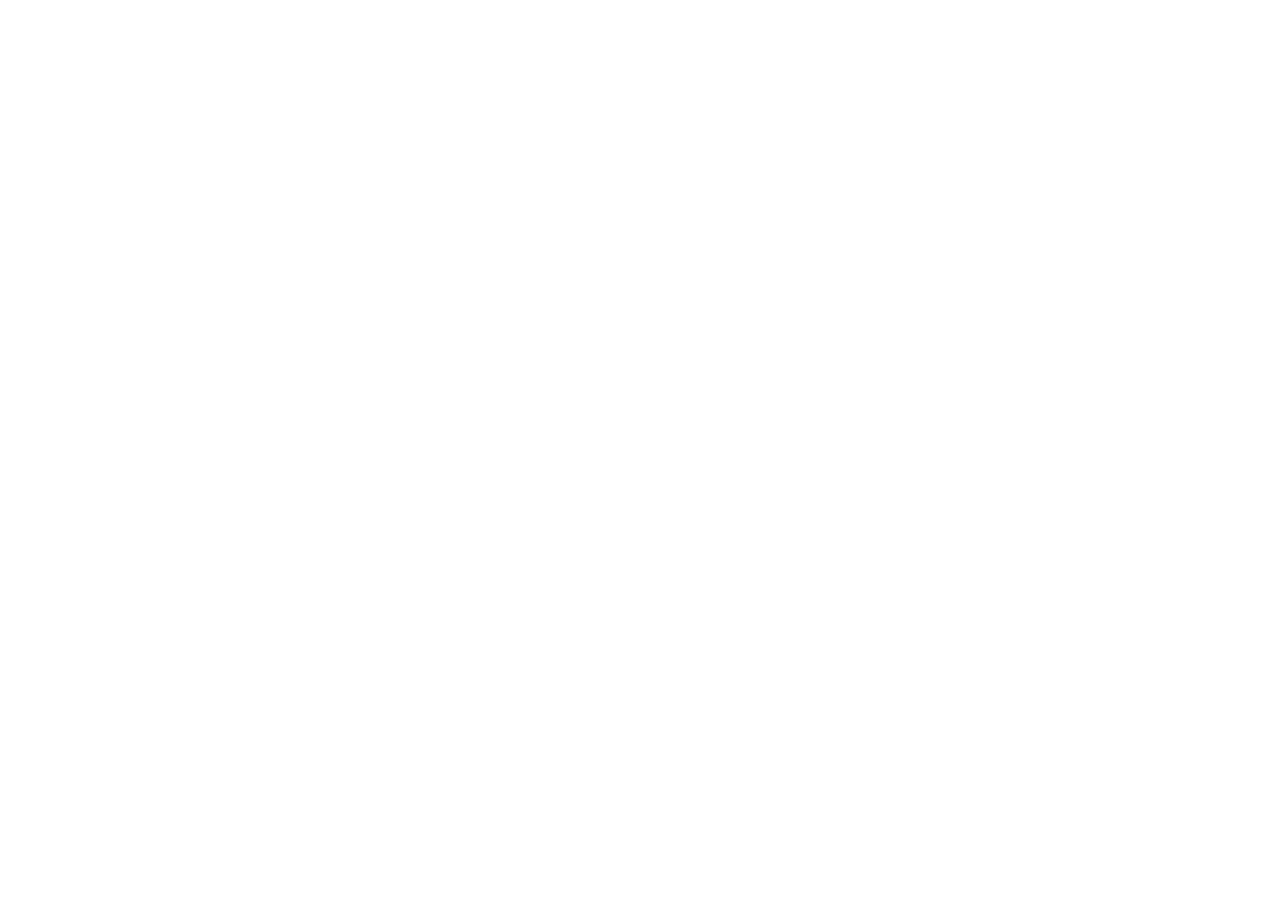
==== index.html @ c9d539d9 "index.html file updated." ====
<!DOCTYPE html>
<html lang="en">
<head>
    <meta charset="UTF-8">
    <meta name="viewport" content="width=device-width, initial-scale=1.0">
    <title>Music Mashup</title>
</head>
<body>
    
</body>
</html>
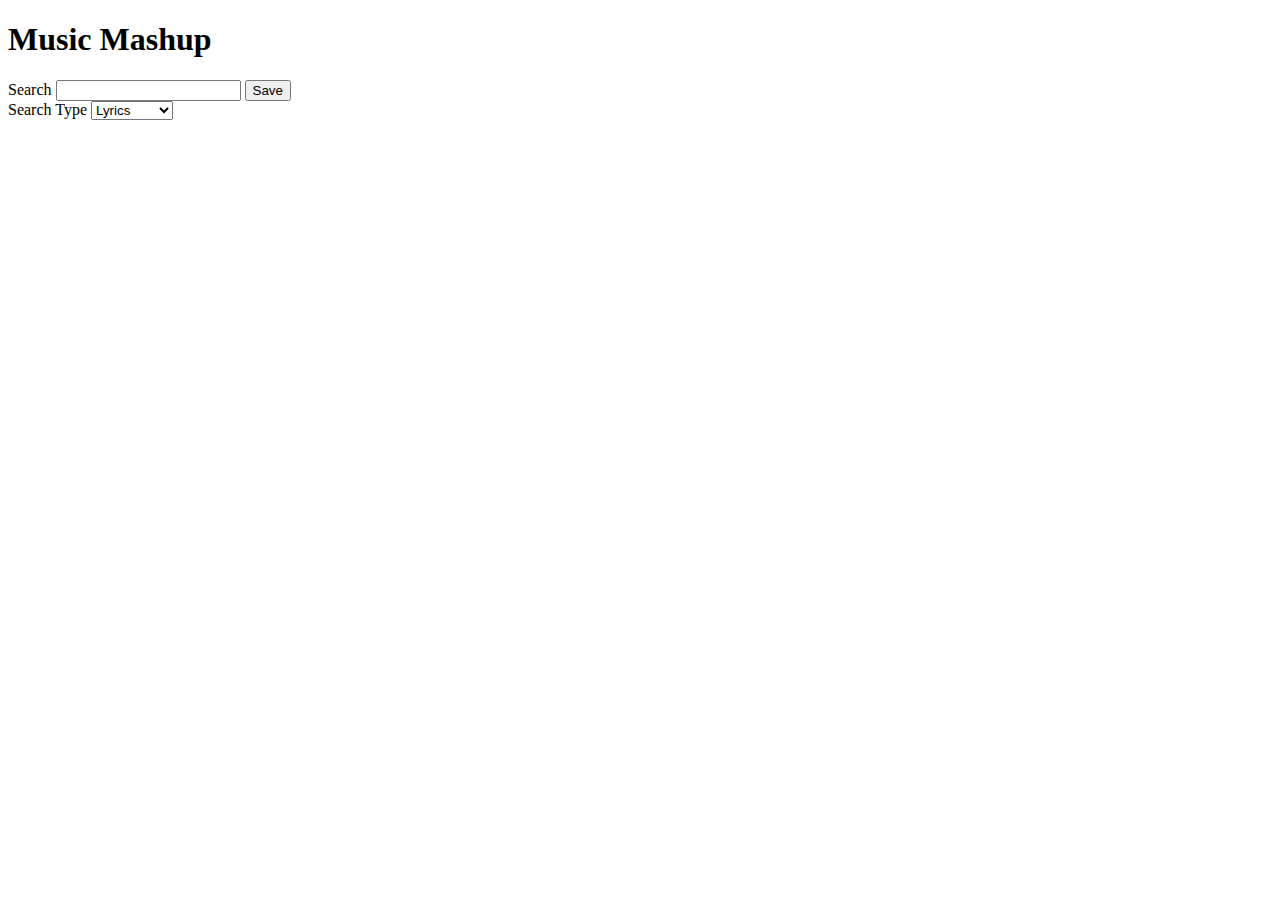
==== commit 9b81200a: "initial code added to index.html" ====
--- a/index.html
+++ b/index.html
@@ -1,11 +1,38 @@
-<!DOCTYPE html>
-<html lang="en">
-<head>
-    <meta charset="UTF-8">
+
+<!doctype html>
+<html class="no-js" lang="en">
+  <head>
+    <meta charset="utf-8" />
+    <meta http-equiv="x-ua-compatible" content="ie=edge">
     <meta name="viewport" content="width=device-width, initial-scale=1.0">
     <title>Music Mashup</title>
-</head>
+    <link rel="stylesheet" href="assets/css/foundation.css">
+  </head>
 <body>
-    
+
+
+<h1>Music Mashup</h1>
+ <form> 
+  <div class="grid-x grid-padding-x">
+    <div class="medium-3 cell">
+      <label>Search
+        <input type="text" placeholder="">
+      </label>
+      <button type="button" class="success button">Save</button>
+    </div>
+    <div class="medium-3 cell">
+        <label>Search Type</label>
+          <select>
+            <option value="lyrics">Lyrics</option>
+            <option value="artist">Artist</option>
+            <option value="song">Song Title</option>
+          </select>
+    </div>
+  </div>
+</form>    
+
+
+<script src="assets/js/vendor.js"></script>
+<script src="assets/js/foundation.js"></script>
 </body>
-</html>+</html>
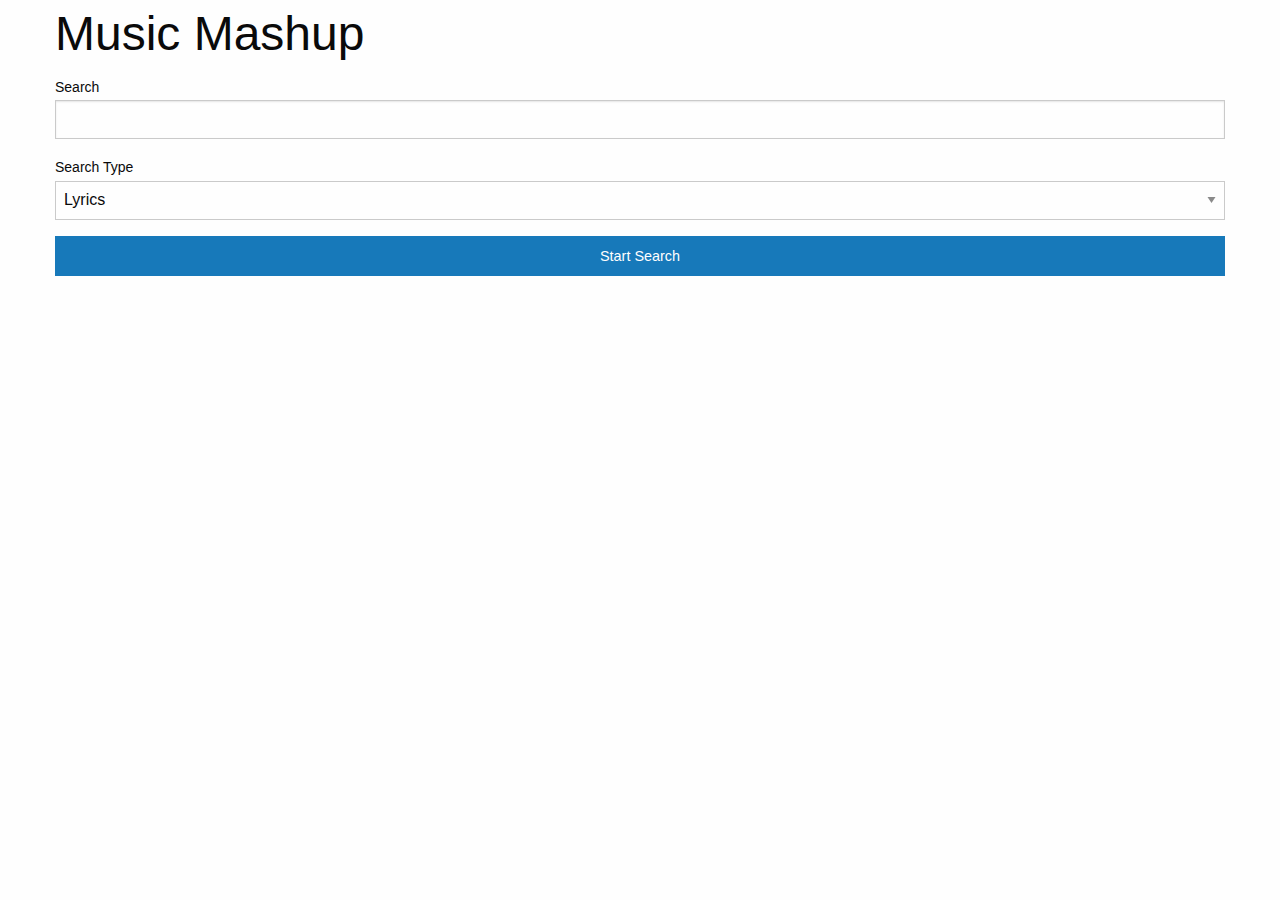
==== commit a95531f9: "adding updated index.html" ====
--- a/index.html
+++ b/index.html
@@ -7,30 +7,30 @@
     <meta name="viewport" content="width=device-width, initial-scale=1.0">
     <title>Music Mashup</title>
     <link rel="stylesheet" href="assets/css/foundation.css">
+    <link rel="stylesheet" href="assets/css/styles.css">
+
   </head>
-<body>
+<body class="grid-container">
 
-
-<h1>Music Mashup</h1>
- <form> 
-  <div class="grid-x grid-padding-x">
-    <div class="medium-3 cell">
-      <label>Search
-        <input type="text" placeholder="">
-      </label>
-      <button type="button" class="success button">Save</button>
+<main>
+  <h1>Music Mashup</h1>
+  <form> 
+    <div>
+      <div>
+        <label>Search
+          <input type="text" placeholder="">
+        </label>
+          <label>Search Type</label>
+            <select>
+              <option value="lyrics">Lyrics</option>
+              <option value="artist">Artist</option>
+              <option value="song">Song Title</option>
+            </select>
+            <button type="button" class="primary button expanded">Start Search</button>
+      </div>
     </div>
-    <div class="medium-3 cell">
-        <label>Search Type</label>
-          <select>
-            <option value="lyrics">Lyrics</option>
-            <option value="artist">Artist</option>
-            <option value="song">Song Title</option>
-          </select>
-    </div>
-  </div>
-</form>    
-
+  </form>    
+</main>
 
 <script src="assets/js/vendor.js"></script>
 <script src="assets/js/foundation.js"></script>
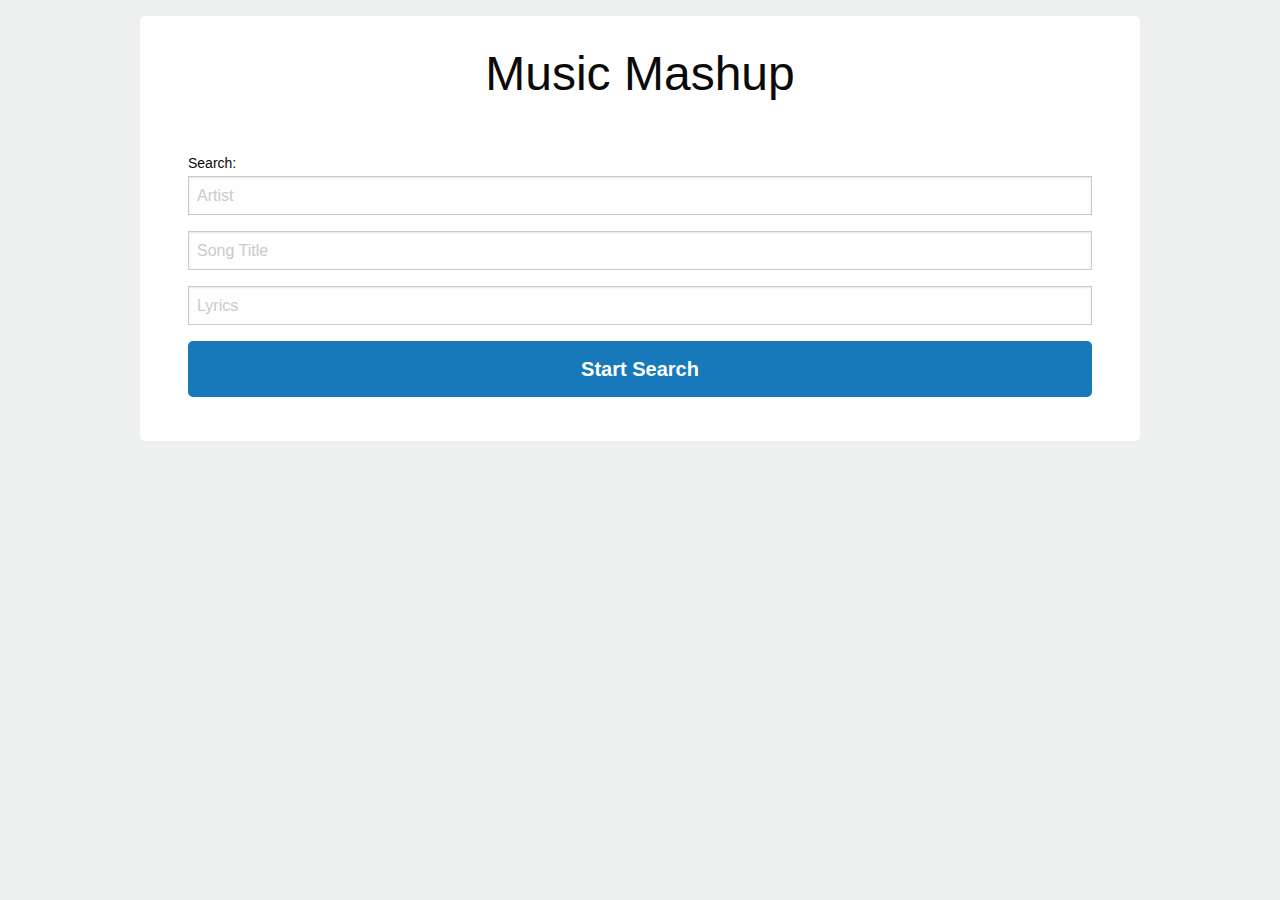
==== commit 59d5d308: "updated index, added styles, added js variables for index elements" ====
--- a/index.html
+++ b/index.html
@@ -14,25 +14,21 @@
 
 <main>
   <h1>Music Mashup</h1>
-  <form> 
+  <form id="indexForm"> 
     <div>
       <div>
-        <label>Search
-          <input type="text" placeholder="">
-        </label>
-          <label>Search Type</label>
-            <select>
-              <option value="lyrics">Lyrics</option>
-              <option value="artist">Artist</option>
-              <option value="song">Song Title</option>
-            </select>
-            <button type="button" class="primary button expanded">Start Search</button>
+        <label>Search:</label>
+          <input id="artistInput" type="text" placeholder="Artist">
+          <input id="songInput" type="text" placeholder="Song Title">
+          <input id="lyricsInput" type="text" placeholder="Lyrics">
+          <button id="startSearchBtn" type="button" class="primary button expanded">Start Search</button>
       </div>
     </div>
   </form>    
 </main>
-
+<script src="https://cdnjs.cloudflare.com/ajax/libs/jquery/3.5.1/jquery.min.js"></script>
 <script src="assets/js/vendor.js"></script>
 <script src="assets/js/foundation.js"></script>
+<script src="assets/js/script.js"></script>
 </body>
 </html>
--- a/assets/css/styles.css
+++ b/assets/css/styles.css
@@ -0,0 +1,71 @@
+h1, h2, h3 {
+    text-align: center;
+  }
+  h1 {
+    margin: 0 auto .5em;
+  }
+  body {
+    background-color: #eef0f0;
+    height: 100%;
+  }
+  main {
+    background-color: #FFF;
+    border-radius: 5px;
+    box-sizing: border-box;
+    margin: 1em auto;
+    max-width: 1000px;
+    padding: 1.5em 3em;
+  }
+  .button {
+    border-radius: 5px;
+    color: #FFF;
+    font-size: 1.25em;
+    font-weight: bold;
+    margin: .5em auto 1em;
+  }
+
+  .search-form {
+    display: flex;
+    flex-direction: column;
+}
+
+#indexForm {
+  width: 100%;
+  padding-top: 0;
+  margin-left: 0;
+}
+
+form {
+    width: 100%;
+    padding-top: 20px;
+    margin-left: 10px;
+}
+
+.search-results {
+    width: 100%;
+    padding-top: 20px;
+    margin-left: 10px;
+    margin-right: 10px;
+}
+
+
+@media screen and (min-width:992px){
+  #indexForm {
+      width: 100%;
+      padding-top: 20px;
+  } 
+
+  form {
+      width: 25%;
+      padding-top: 20px;
+  }
+
+  .search-results {
+      width: 75%;
+      padding-top: 20px;
+  }
+  .search-form {
+      display: flex;
+      flex-direction: row;
+  }
+}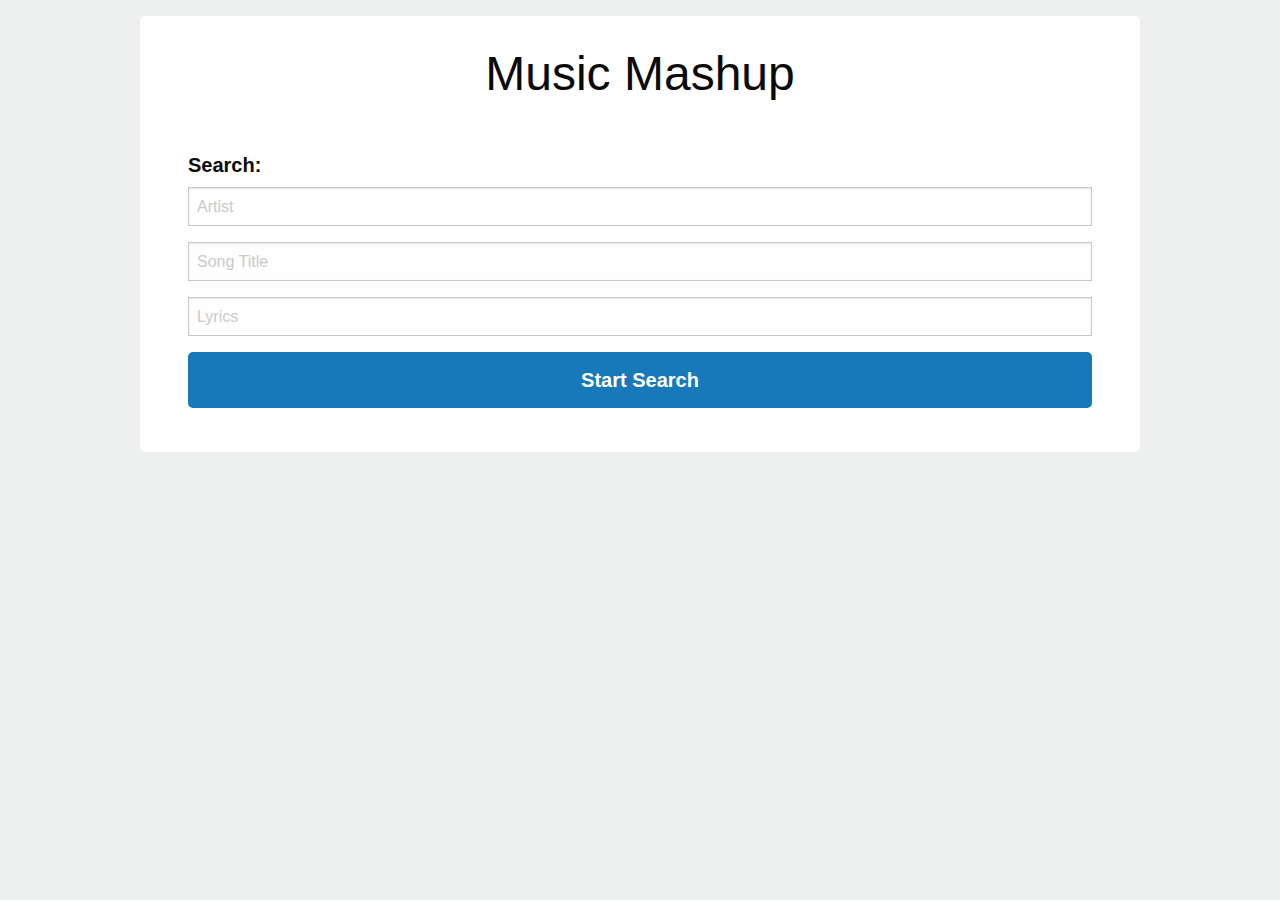
==== commit 69acca61: "Added error msg to index page, added styles to results using js to append class" ====
--- a/index.html
+++ b/index.html
@@ -12,12 +12,12 @@
   </head>
 <body class="grid-container">
 
-<main>
+<main id="mainIndex">
   <h1>Music Mashup</h1>
   <form id="indexForm"> 
     <div>
       <div>
-        <label>Search:</label>
+        <h5 id="searchLabel">Search:</h5>
           <input id="artistInput" type="text" placeholder="Artist">
           <input id="songInput" type="text" placeholder="Song Title">
           <input id="lyricsInput" type="text" placeholder="Lyrics">
@@ -29,6 +29,6 @@
 <script src="https://cdnjs.cloudflare.com/ajax/libs/jquery/3.5.1/jquery.min.js"></script>
 <script src="assets/js/vendor.js"></script>
 <script src="assets/js/foundation.js"></script>
-<script src="assets/js/script.js"></script>
+<script src="assets/js/index-script.js"></script>
 </body>
 </html>
--- a/assets/css/styles.css
+++ b/assets/css/styles.css
@@ -1,32 +1,79 @@
-h1, h2, h3 {
-    text-align: center;
-  }
-  h1 {
-    margin: 0 auto .5em;
-  }
-  body {
-    background-color: #eef0f0;
-    height: 100%;
-  }
-  main {
-    background-color: #FFF;
-    border-radius: 5px;
-    box-sizing: border-box;
-    margin: 1em auto;
-    max-width: 1000px;
-    padding: 1.5em 3em;
-  }
-  .button {
-    border-radius: 5px;
-    color: #FFF;
-    font-size: 1.25em;
-    font-weight: bold;
-    margin: .5em auto 1em;
-  }
+h1, h4 {
+  margin: 0 auto .5em;
+  text-align: center;
+}
 
-  .search-form {
-    display: flex;
-    flex-direction: column;
+h2, h3 {
+  text-align: left;
+}
+
+h2 {
+  color: #1779ba;
+  line-height: 1em;
+  margin-bottom: .15em;
+}
+
+h3#resultsHdr {
+  margin-bottom: .5em;
+  margin-left: .5em;
+}
+
+h5 {
+  font-weight: bold;
+}
+
+.errorMsg {
+  color: #db0030;
+}
+
+body {
+  background-color: #eef0f0;
+  height: 100%;
+}
+
+#mainIndex {
+  background-color: #FFF;
+  border-radius: 5px;
+  box-sizing: border-box;
+  margin: 1em auto;
+  max-width: 1000px;
+  padding: 1.5em 3em;
+}
+
+#resultsMain {
+  display: flex;
+  flex-direction: row;
+  flex-wrap: wrap;
+  justify-content: center;
+  margin: 0 auto;
+  width: 100%;
+}
+
+#resultSearchColumnFlex {
+  flex: 1 1 350px;
+  margin: 0 1em 1em 1em;
+}
+
+.resultCards {
+  background-color: #fcfcfc;
+  border-radius: 10px;
+  box-sizing: border-box;
+  padding: 1em 2em;
+  margin: .25em auto 1em;
+  word-break: break-word;
+}
+
+#startSearchBtn {
+  border-radius: 5px;
+  color: #FFF;
+  font-size: 1.25em;
+  font-weight: bold;
+  margin: .5em auto 1em;
+}
+
+.search-form {
+  display: flex;
+  flex-direction: column;
 }
 
 #indexForm {
@@ -36,36 +83,50 @@
 }
 
 form {
-    width: 100%;
-    padding-top: 20px;
-    margin-left: 10px;
+  width: 100%;
+  padding-top: 20px;
+  margin-left: 10px;
 }
 
-.search-results {
-    width: 100%;
-    padding-top: 20px;
-    margin-left: 10px;
-    margin-right: 10px;
+#search-results {
+  width: 100%;
 }
 
+#resultsColumn {
+  flex: 2 2 600px;
+  margin: 1em;
+}
+
+#resultSearchColumn {
+  background: #FFF;
+  padding: 1.5em;
+  margin: 0;
+}
 
 @media screen and (min-width:992px){
   #indexForm {
-      width: 100%;
-      padding-top: 20px;
+    width: 100%;
+    padding-top: 20px;
   } 
 
   form {
-      width: 25%;
-      padding-top: 20px;
+    width: 25%;
+    padding-top: 20px;
   }
 
   .search-results {
-      width: 75%;
-      padding-top: 20px;
+    width: 75%;
+    padding-top: 20px;
   }
   .search-form {
-      display: flex;
-      flex-direction: row;
+    display: flex;
+    flex-direction: row;
+  }
+}
+
+@media screen and (max-width:1028px){
+  h4 {
+    font-size: 2.5em;
+    line-height: 1em;
   }
 }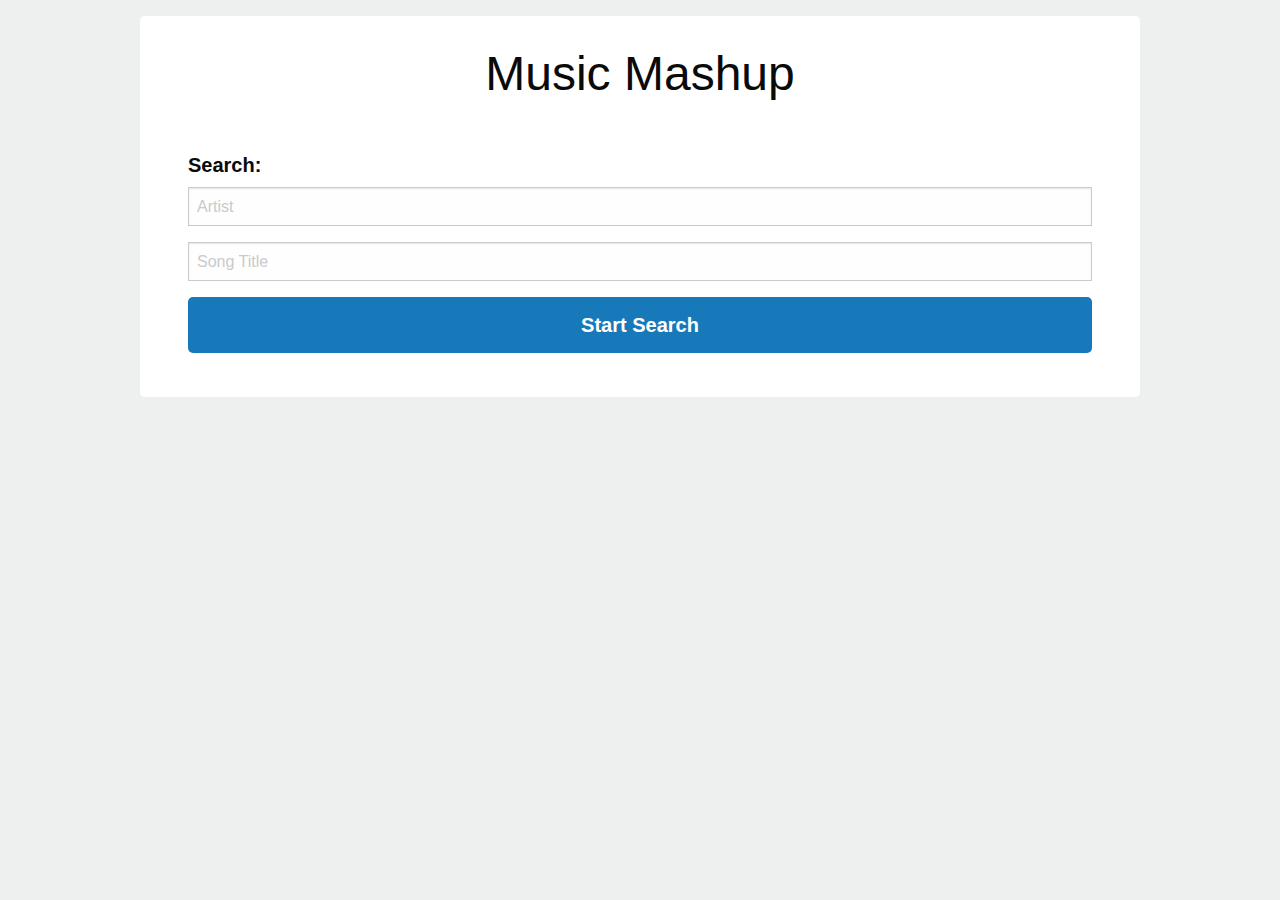
==== commit bc632a5a: "final product?" ====
--- a/index.html
+++ b/index.html
@@ -20,7 +20,6 @@
         <h5 id="searchLabel">Search:</h5>
           <input id="artistInput" type="text" placeholder="Artist">
           <input id="songInput" type="text" placeholder="Song Title">
-          <input id="lyricsInput" type="text" placeholder="Lyrics">
           <button id="startSearchBtn" type="button" class="primary button expanded">Start Search</button>
       </div>
     </div>
